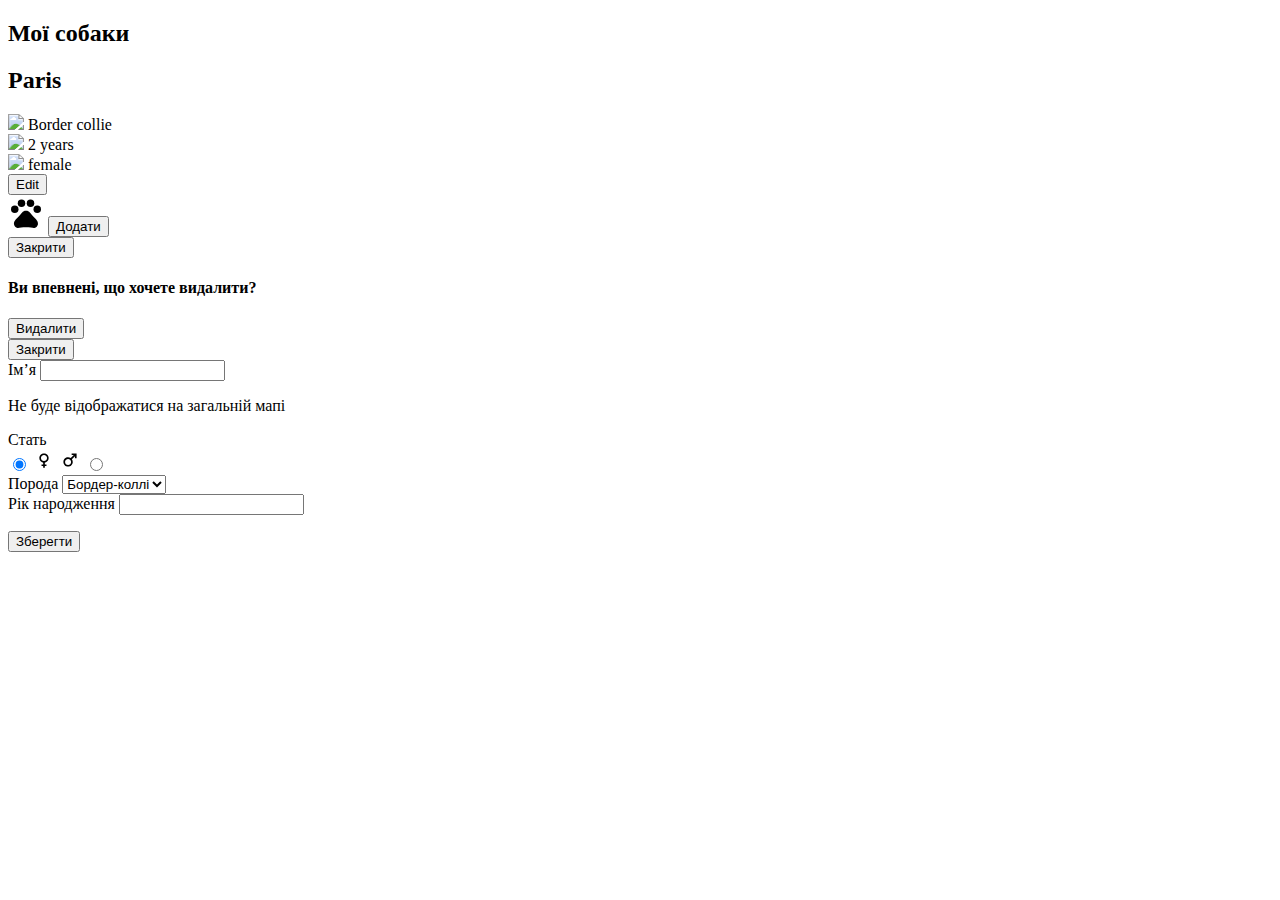
==== src/main/resources/templates/dogs.html @ 1c98ddac "update controllers, add frontend" ====
<!DOCTYPE html>
<html xmlns:th="http://www.thymeleaf.org">
<div th:replace="fragments/head :: head('Мої собаки')"></div>
<body>
<script>
      let DeleteDogId;

      function deleteDog(id) {
          DeleteDogId = id;
          document.getElementById("delete-dog-modal").classList.remove("hidden");
      }
  </script>
<div th:replace="fragments/menu :: menu"></div>

<main class="page-content">

  <header th:replace="fragments/greeting :: greeting(${msg})"></header>

  <h2 class="page-title">Мої собаки</h2>

  <div class="dogs-container">

    <article class="block item dog-item">
      <h2 class="title block-title">Paris</h2>

      <div class="features row">
        <div class="feature dog-breed-wrap">
          <img src="https://media.nature.com/lw800/magazine-assets/d41586-020-01430-5/d41586-020-01430-5_17977552.jpg"
               class="dog-avatar"/>
          <span class="dog-breed">Border collie</span>
        </div>

        <div class="feature dog-age-wrap">
          <img src="icons/cake.svg" class="icon"/>
          <span class="dog-breed">2 years</span>
        </div>

        <div class="feature dog-sex-wrap">
          <img src="icons/female.svg" class="icon"/>
          <span class="dog-sex">female</span>
        </div>
      </div>
      <button class="btn btn-smaller" onclick="deleteDog(4)">Edit</button>
    </article>

    <article class="block dog-item item add-block">
      <svg class="icon" xmlns="http://www.w3.org/2000/svg" height="36px" viewBox="0 0 24 24" width="36px"
           fill="#000000">
        <path d="M0 0h24v24H0z" fill="none"/>
        <circle cx="4.5" cy="9.5" r="2.5"/>
        <circle cx="9" cy="5.5" r="2.5"/>
        <circle cx="15" cy="5.5" r="2.5"/>
        <circle cx="19.5" cy="9.5" r="2.5"/>
        <path
          d="M17.34 14.86c-.87-1.02-1.6-1.89-2.48-2.91-.46-.54-1.05-1.08-1.75-1.32-.11-.04-.22-.07-.33-.09-.25-.04-.52-.04-.78-.04s-.53 0-.79.05c-.11.02-.22.05-.33.09-.7.24-1.28.78-1.75 1.32-.87 1.02-1.6 1.89-2.48 2.91-1.31 1.31-2.92 2.76-2.62 4.79.29 1.02 1.02 2.03 2.33 2.32.73.15 3.06-.44 5.54-.44h.18c2.48 0 4.81.58 5.54.44 1.31-.29 2.04-1.31 2.33-2.32.31-2.04-1.3-3.49-2.61-4.8z"/>
      </svg>
      <button class="btn btn-primary" id="btn-add-dog">Додати</button>
    </article>
  </div>

  <article class="block modal delete-modal hidden" id="delete-dog-modal">
    <button class="close-btn">Закрити</button>

    <h4 class="modal-title">Ви впевнені, що хочете видалити?</h4>
    <div class="row btn-row centered">
      <button class="btn btn-primary" id="btn-delete-dog">Видалити</button>
    </div>
  </article>

  <article class="block modal add-modal hidden" id="add-dog-modal">
    <button class="close-btn">Закрити</button>

    <form class="dog-form" name="createDog" onsubmit="event.preventDefault()">

      <div class="row columns">
        <div class="form-control">
          <label class="label" for="dog-name">Імʼя</label>
          <input type="text" id="dog-name" name="dog-name"/>
          <p class="input-tip">Не буде відображатися на загальній мапі</p>
        </div>

        <div class="form-control">
          <span class="label">Стать</span>

          <div class="switcher">
            <label class="switcher-btn">
              <input type="radio" name="dog-sex" value="female" class="visually-hidden" checked>
              <!--<div class="switcher-btn"></div>-->
              <svg xmlns="http://www.w3.org/2000/svg" enable-background="new 0 0 20 20" height="22px"
                   viewBox="0 0 20 20"
                   width="22px" fill="#000000">
                <rect fill="none" height="20" width="20"/>
                <path
                  d="M14.25,8.25C14.25,5.9,12.35,4,10,4S5.75,5.9,5.75,8.25c0,2.09,1.51,3.82,3.5,4.17V14h-1.5v1.5h1.5V17h1.5v-1.5h1.5V14h-1.5 v-1.58C12.74,12.07,14.25,10.34,14.25,8.25z M7.25,8.25C7.25,6.73,8.48,5.5,10,5.5s2.75,1.23,2.75,2.75S11.52,11,10,11 S7.25,9.77,7.25,8.25z"/>
              </svg>
            </label>

            <label class="switcher-btn">
              <!--<div class="switcher-btn">-->
              <svg xmlns="http://www.w3.org/2000/svg" enable-background="new 0 0 20 20" height="22px"
                   viewBox="0 0 20 20"
                   width="22px" fill="#000000">
                <rect fill="none" height="20" width="20"/>
                <path
                  d="M16,4h-4.5v1.5h1.94l-2.76,2.76C9.99,7.78,9.15,7.5,8.25,7.5C5.9,7.5,4,9.4,4,11.75C4,14.1,5.9,16,8.25,16 s4.25-1.9,4.25-4.25c0-0.9-0.28-1.74-0.76-2.43l2.76-2.76V8.5H16V4z M8.25,14.5c-1.52,0-2.75-1.23-2.75-2.75S6.73,9,8.25,9 S11,10.23,11,11.75S9.77,14.5,8.25,14.5z"/>
              </svg>
              <input type="radio" name="dog-sex" value="male" class="visually-hidden">
            </label>
          </div>
        </div>
      </div>

      <div class="row columns">
        <div class="form-control">
          <label class="label" for="dog-breed">
            Порода
          </label>

          <select name="dog-breed" id="dog-breed">
            <option value="1">Бордер-коллі</option>
            <option value="2">Пудель</option>
            <option value="3">Хаскі</option>
          </select>
        </div>

        <div class="form-control">
          <label class="label" for="dog-year-born">Рік народження</label>
          <input type="number" name="dog-year-born" id="dog-year-born"/>
        </div>
      </div>

      <p class="form-error" id="dog-form-errors"></p>

      <div class="row btn-row centered">
        <button class="btn btn-primary btn-smaller" type="submit" id="btn-save-dog">Зберегти</button>
      </div>
    </form>
  </article>
</main>

<script src="js/dogs.js"></script>
</body>
</html>
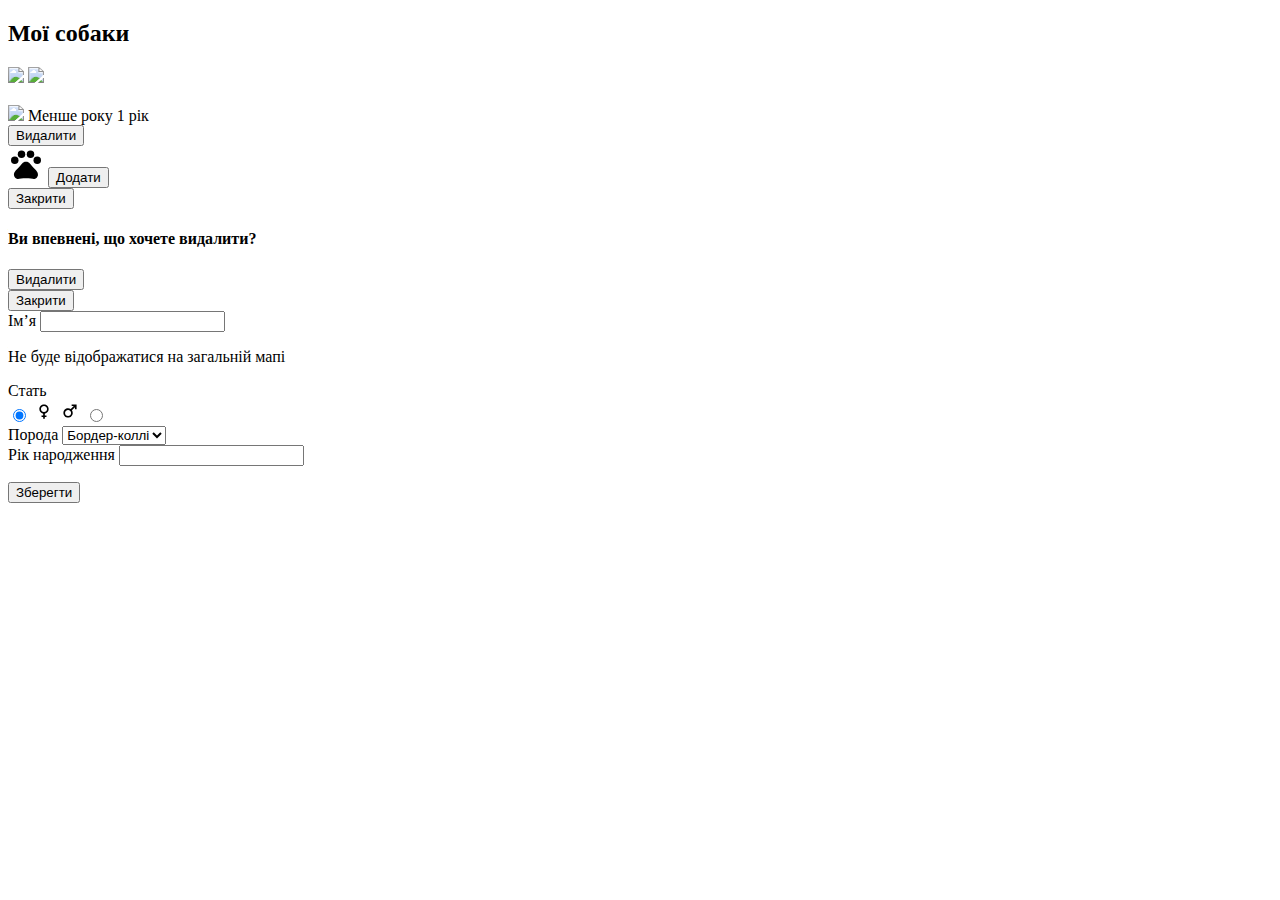
==== commit eace35b7: "display dogs and routes on frontend" ====
--- a/src/main/resources/templates/dogs.html
+++ b/src/main/resources/templates/dogs.html
@@ -9,135 +9,137 @@
           DeleteDogId = id;
           document.getElementById("delete-dog-modal").classList.remove("hidden");
       }
-  </script>
+</script>
 <div th:replace="fragments/menu :: menu"></div>
 
 <main class="page-content">
 
-  <header th:replace="fragments/greeting :: greeting(${msg})"></header>
+    <header th:replace="fragments/greeting :: greeting(${userEmail})"></header>
 
-  <h2 class="page-title">Мої собаки</h2>
+    <h2 class="page-title">Мої собаки</h2>
 
-  <div class="dogs-container">
+    <div class="dogs-container">
+        <article class="block item dog-item" th:if="${dogs}" th:each="dog : ${dogs}">
+            <div class="row">
+                <h2 class="title block-title" th:text="${dog.name}"></h2>
+                <img src="icons/female.svg" class="icon" th:if="${dog.sex.equals('Female')}"/>
+                <img src="icons/male.svg" class="icon" th:if="${dog.sex.equals('Male')}"/>
+            </div>
 
-    <article class="block item dog-item">
-      <h2 class="title block-title">Paris</h2>
+            <div class="features row">
+                <div class="feature dog-breed-wrap">
+                    <img th:if="${dog.breedPic}" th:src="${dog.breedPic}" class="dog-avatar"/>
+                    <span class="dog-breed" th:text="${dog.breedName}"></span>
+                </div>
 
-      <div class="features row">
-        <div class="feature dog-breed-wrap">
-          <img src="https://media.nature.com/lw800/magazine-assets/d41586-020-01430-5/d41586-020-01430-5_17977552.jpg"
-               class="dog-avatar"/>
-          <span class="dog-breed">Border collie</span>
+                <div class="feature dog-age-wrap">
+                    <img src="icons/cake.svg" class="icon"/>
+                    <span class="dog-breed" th:switch="${dog.age}">
+                        <span th:case="0">Менше року</span>
+                        <span th:case="1">1 рік</span>
+                        <span th:case="*" th:text="${dog.age} + ' років'"></span>
+                    </span>
+                </div>
+            </div>
+            <div class="row btn-row right">
+                <button class="btn btn-smaller" th:onclick="deleteDog(${dog.id}})">Видалити</button>
+            </div>
+        </article>
+
+        <article class="block dog-item item add-block">
+            <svg class="icon" xmlns="http://www.w3.org/2000/svg" height="36px" viewBox="0 0 24 24" width="36px"
+                 fill="#000000">
+                <path d="M0 0h24v24H0z" fill="none"/>
+                <circle cx="4.5" cy="9.5" r="2.5"/>
+                <circle cx="9" cy="5.5" r="2.5"/>
+                <circle cx="15" cy="5.5" r="2.5"/>
+                <circle cx="19.5" cy="9.5" r="2.5"/>
+                <path
+                        d="M17.34 14.86c-.87-1.02-1.6-1.89-2.48-2.91-.46-.54-1.05-1.08-1.75-1.32-.11-.04-.22-.07-.33-.09-.25-.04-.52-.04-.78-.04s-.53 0-.79.05c-.11.02-.22.05-.33.09-.7.24-1.28.78-1.75 1.32-.87 1.02-1.6 1.89-2.48 2.91-1.31 1.31-2.92 2.76-2.62 4.79.29 1.02 1.02 2.03 2.33 2.32.73.15 3.06-.44 5.54-.44h.18c2.48 0 4.81.58 5.54.44 1.31-.29 2.04-1.31 2.33-2.32.31-2.04-1.3-3.49-2.61-4.8z"/>
+            </svg>
+            <button class="btn btn-primary" id="btn-add-dog">Додати</button>
+        </article>
+    </div>
+
+    <article class="block modal delete-modal hidden" id="delete-dog-modal">
+        <button class="close-btn">Закрити</button>
+
+        <h4 class="modal-title">Ви впевнені, що хочете видалити?</h4>
+        <div class="row btn-row centered">
+            <button class="btn btn-primary" id="btn-delete-dog">Видалити</button>
         </div>
-
-        <div class="feature dog-age-wrap">
-          <img src="icons/cake.svg" class="icon"/>
-          <span class="dog-breed">2 years</span>
-        </div>
-
-        <div class="feature dog-sex-wrap">
-          <img src="icons/female.svg" class="icon"/>
-          <span class="dog-sex">female</span>
-        </div>
-      </div>
-      <button class="btn btn-smaller" onclick="deleteDog(4)">Edit</button>
     </article>
 
-    <article class="block dog-item item add-block">
-      <svg class="icon" xmlns="http://www.w3.org/2000/svg" height="36px" viewBox="0 0 24 24" width="36px"
-           fill="#000000">
-        <path d="M0 0h24v24H0z" fill="none"/>
-        <circle cx="4.5" cy="9.5" r="2.5"/>
-        <circle cx="9" cy="5.5" r="2.5"/>
-        <circle cx="15" cy="5.5" r="2.5"/>
-        <circle cx="19.5" cy="9.5" r="2.5"/>
-        <path
-          d="M17.34 14.86c-.87-1.02-1.6-1.89-2.48-2.91-.46-.54-1.05-1.08-1.75-1.32-.11-.04-.22-.07-.33-.09-.25-.04-.52-.04-.78-.04s-.53 0-.79.05c-.11.02-.22.05-.33.09-.7.24-1.28.78-1.75 1.32-.87 1.02-1.6 1.89-2.48 2.91-1.31 1.31-2.92 2.76-2.62 4.79.29 1.02 1.02 2.03 2.33 2.32.73.15 3.06-.44 5.54-.44h.18c2.48 0 4.81.58 5.54.44 1.31-.29 2.04-1.31 2.33-2.32.31-2.04-1.3-3.49-2.61-4.8z"/>
-      </svg>
-      <button class="btn btn-primary" id="btn-add-dog">Додати</button>
+    <article class="block modal add-modal hidden" id="add-dog-modal">
+        <button class="close-btn">Закрити</button>
+
+        <form class="dog-form" name="createDog" onsubmit="event.preventDefault()">
+
+            <div class="row columns">
+                <div class="form-control">
+                    <label class="label" for="dog-name">Імʼя</label>
+                    <input type="text" id="dog-name" name="dog-name"/>
+                    <p class="input-tip">Не буде відображатися на загальній мапі</p>
+                </div>
+
+                <div class="form-control">
+                    <span class="label">Стать</span>
+
+                    <div class="switcher">
+                        <label class="switcher-btn">
+                            <input type="radio" name="dog-sex" value="female" class="visually-hidden" checked>
+                            <!--<div class="switcher-btn"></div>-->
+                            <svg xmlns="http://www.w3.org/2000/svg" enable-background="new 0 0 20 20" height="22px"
+                                 viewBox="0 0 20 20"
+                                 width="22px" fill="#000000">
+                                <rect fill="none" height="20" width="20"/>
+                                <path
+                                        d="M14.25,8.25C14.25,5.9,12.35,4,10,4S5.75,5.9,5.75,8.25c0,2.09,1.51,3.82,3.5,4.17V14h-1.5v1.5h1.5V17h1.5v-1.5h1.5V14h-1.5 v-1.58C12.74,12.07,14.25,10.34,14.25,8.25z M7.25,8.25C7.25,6.73,8.48,5.5,10,5.5s2.75,1.23,2.75,2.75S11.52,11,10,11 S7.25,9.77,7.25,8.25z"/>
+                            </svg>
+                        </label>
+
+                        <label class="switcher-btn">
+                            <!--<div class="switcher-btn">-->
+                            <svg xmlns="http://www.w3.org/2000/svg" enable-background="new 0 0 20 20" height="22px"
+                                 viewBox="0 0 20 20"
+                                 width="22px" fill="#000000">
+                                <rect fill="none" height="20" width="20"/>
+                                <path d="M16,4h-4.5v1.5h1.94l-2.76,2.76C9.99,7.78,9.15,7.5,8.25,7.5C5.9,7.5,4,9.4,4,11.75C4,14.1,5.9,16,8.25,16 s4.25-1.9,4.25-4.25c0-0.9-0.28-1.74-0.76-2.43l2.76-2.76V8.5H16V4z M8.25,14.5c-1.52,0-2.75-1.23-2.75-2.75S6.73,9,8.25,9 S11,10.23,11,11.75S9.77,14.5,8.25,14.5z"/>
+                            </svg>
+                            <input type="radio" name="dog-sex" value="male" class="visually-hidden">
+                        </label>
+                    </div>
+                </div>
+            </div>
+
+            <div class="row columns">
+                <div class="form-control">
+                    <label class="label" for="dog-breed">
+                        Порода
+                    </label>
+
+                    <select name="dog-breed" id="dog-breed">
+                        <option value="1">Бордер-коллі</option>
+                        <option value="2">Пудель</option>
+                        <option value="3">Хаскі</option>
+                    </select>
+                </div>
+
+                <div class="form-control">
+                    <label class="label" for="dog-year-born">Рік народження</label>
+                    <input type="number" name="dog-year-born" id="dog-year-born"/>
+                </div>
+            </div>
+
+            <p class="form-error" id="dog-form-errors"></p>
+
+            <div class="row btn-row centered">
+                <button class="btn btn-primary btn-smaller" type="submit" id="btn-save-dog">Зберегти</button>
+            </div>
+        </form>
     </article>
-  </div>
-
-  <article class="block modal delete-modal hidden" id="delete-dog-modal">
-    <button class="close-btn">Закрити</button>
-
-    <h4 class="modal-title">Ви впевнені, що хочете видалити?</h4>
-    <div class="row btn-row centered">
-      <button class="btn btn-primary" id="btn-delete-dog">Видалити</button>
-    </div>
-  </article>
-
-  <article class="block modal add-modal hidden" id="add-dog-modal">
-    <button class="close-btn">Закрити</button>
-
-    <form class="dog-form" name="createDog" onsubmit="event.preventDefault()">
-
-      <div class="row columns">
-        <div class="form-control">
-          <label class="label" for="dog-name">Імʼя</label>
-          <input type="text" id="dog-name" name="dog-name"/>
-          <p class="input-tip">Не буде відображатися на загальній мапі</p>
-        </div>
-
-        <div class="form-control">
-          <span class="label">Стать</span>
-
-          <div class="switcher">
-            <label class="switcher-btn">
-              <input type="radio" name="dog-sex" value="female" class="visually-hidden" checked>
-              <!--<div class="switcher-btn"></div>-->
-              <svg xmlns="http://www.w3.org/2000/svg" enable-background="new 0 0 20 20" height="22px"
-                   viewBox="0 0 20 20"
-                   width="22px" fill="#000000">
-                <rect fill="none" height="20" width="20"/>
-                <path
-                  d="M14.25,8.25C14.25,5.9,12.35,4,10,4S5.75,5.9,5.75,8.25c0,2.09,1.51,3.82,3.5,4.17V14h-1.5v1.5h1.5V17h1.5v-1.5h1.5V14h-1.5 v-1.58C12.74,12.07,14.25,10.34,14.25,8.25z M7.25,8.25C7.25,6.73,8.48,5.5,10,5.5s2.75,1.23,2.75,2.75S11.52,11,10,11 S7.25,9.77,7.25,8.25z"/>
-              </svg>
-            </label>
-
-            <label class="switcher-btn">
-              <!--<div class="switcher-btn">-->
-              <svg xmlns="http://www.w3.org/2000/svg" enable-background="new 0 0 20 20" height="22px"
-                   viewBox="0 0 20 20"
-                   width="22px" fill="#000000">
-                <rect fill="none" height="20" width="20"/>
-                <path
-                  d="M16,4h-4.5v1.5h1.94l-2.76,2.76C9.99,7.78,9.15,7.5,8.25,7.5C5.9,7.5,4,9.4,4,11.75C4,14.1,5.9,16,8.25,16 s4.25-1.9,4.25-4.25c0-0.9-0.28-1.74-0.76-2.43l2.76-2.76V8.5H16V4z M8.25,14.5c-1.52,0-2.75-1.23-2.75-2.75S6.73,9,8.25,9 S11,10.23,11,11.75S9.77,14.5,8.25,14.5z"/>
-              </svg>
-              <input type="radio" name="dog-sex" value="male" class="visually-hidden">
-            </label>
-          </div>
-        </div>
-      </div>
-
-      <div class="row columns">
-        <div class="form-control">
-          <label class="label" for="dog-breed">
-            Порода
-          </label>
-
-          <select name="dog-breed" id="dog-breed">
-            <option value="1">Бордер-коллі</option>
-            <option value="2">Пудель</option>
-            <option value="3">Хаскі</option>
-          </select>
-        </div>
-
-        <div class="form-control">
-          <label class="label" for="dog-year-born">Рік народження</label>
-          <input type="number" name="dog-year-born" id="dog-year-born"/>
-        </div>
-      </div>
-
-      <p class="form-error" id="dog-form-errors"></p>
-
-      <div class="row btn-row centered">
-        <button class="btn btn-primary btn-smaller" type="submit" id="btn-save-dog">Зберегти</button>
-      </div>
-    </form>
-  </article>
 </main>
 
-<script src="js/dogs.js"></script>
+<script src="/js/dogs.js"></script>
 </body>
 </html>
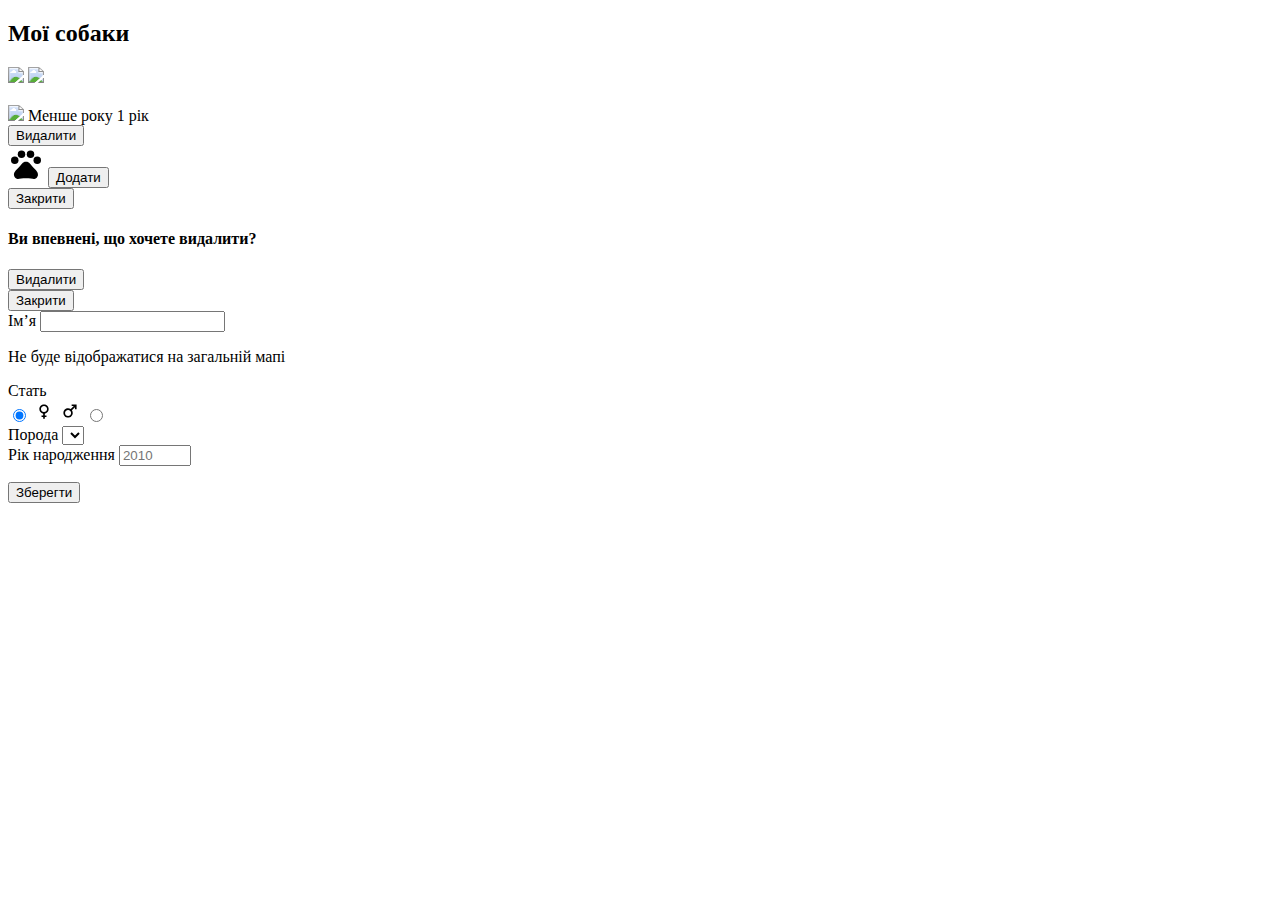
==== commit c55a6025: "update dogs display, validate dog actions" ====
--- a/src/main/resources/templates/dogs.html
+++ b/src/main/resources/templates/dogs.html
@@ -2,14 +2,6 @@
 <html xmlns:th="http://www.thymeleaf.org">
 <div th:replace="fragments/head :: head('Мої собаки')"></div>
 <body>
-<script>
-      let DeleteDogId;
-
-      function deleteDog(id) {
-          DeleteDogId = id;
-          document.getElementById("delete-dog-modal").classList.remove("hidden");
-      }
-</script>
 <div th:replace="fragments/menu :: menu"></div>
 
 <main class="page-content">
@@ -20,10 +12,10 @@
 
     <div class="dogs-container">
         <article class="block item dog-item" th:if="${dogs}" th:each="dog : ${dogs}">
-            <div class="row">
+            <div class="row block-header">
                 <h2 class="title block-title" th:text="${dog.name}"></h2>
-                <img src="icons/female.svg" class="icon" th:if="${dog.sex.equals('Female')}"/>
-                <img src="icons/male.svg" class="icon" th:if="${dog.sex.equals('Male')}"/>
+                <img src="img/female.svg" class="icon" th:if="${dog.sex.equals('Female')}"/>
+                <img src="img/male.svg" class="icon" th:if="${dog.sex.equals('Male')}"/>
             </div>
 
             <div class="features row">
@@ -33,7 +25,7 @@
                 </div>
 
                 <div class="feature dog-age-wrap">
-                    <img src="icons/cake.svg" class="icon"/>
+                    <img src="img/cake.svg" class="icon"/>
                     <span class="dog-breed" th:switch="${dog.age}">
                         <span th:case="0">Менше року</span>
                         <span th:case="1">1 рік</span>
@@ -42,7 +34,7 @@
                 </div>
             </div>
             <div class="row btn-row right">
-                <button class="btn btn-smaller" th:onclick="deleteDog(${dog.id}})">Видалити</button>
+                <button class="btn btn-smaller delete-dog-btn" th:data-id="${dog.id}">Видалити</button>
             </div>
         </article>
 
@@ -113,21 +105,19 @@
             </div>
 
             <div class="row columns">
-                <div class="form-control">
+                <div class="form-control" th:if="${breeds}" >
                     <label class="label" for="dog-breed">
                         Порода
                     </label>
 
-                    <select name="dog-breed" id="dog-breed">
-                        <option value="1">Бордер-коллі</option>
-                        <option value="2">Пудель</option>
-                        <option value="3">Хаскі</option>
+                    <select name="dog-breed" id="dog-breed" >
+                        <option th:each="breed : ${breeds}" th:value="${breed.id}" th:text="${breed.name}"></option>
                     </select>
                 </div>
 
                 <div class="form-control">
                     <label class="label" for="dog-year-born">Рік народження</label>
-                    <input type="number" name="dog-year-born" id="dog-year-born"/>
+                    <input type="number" min="1996" max="2021" placeholder="2010" name="dog-year-born" id="dog-year-born"/>
                 </div>
             </div>
 
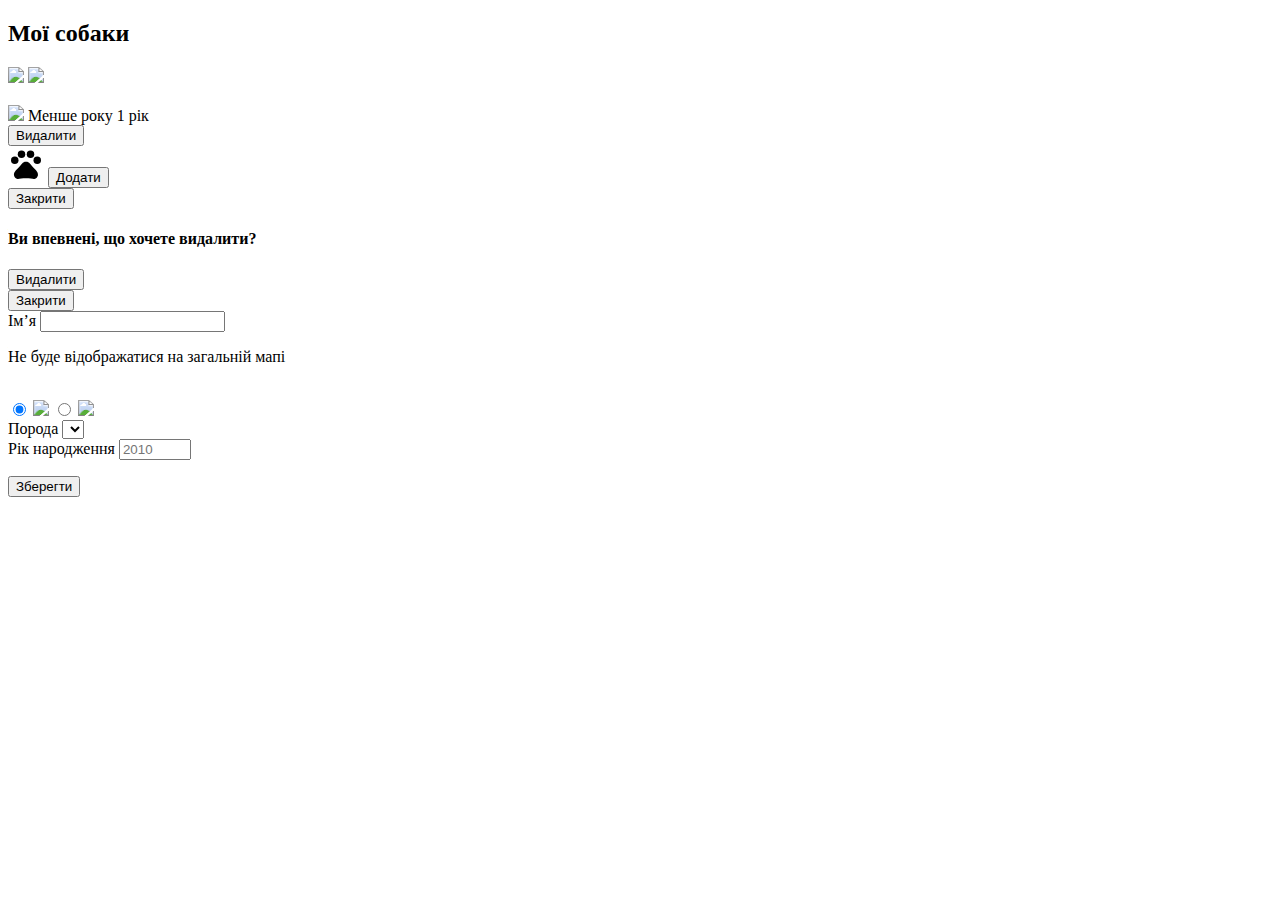
==== commit 0968f54a: "ui & script updates" ====
--- a/src/main/resources/templates/dogs.html
+++ b/src/main/resources/templates/dogs.html
@@ -2,7 +2,7 @@
 <html xmlns:th="http://www.thymeleaf.org">
 <div th:replace="fragments/head :: head('Мої собаки')"></div>
 <body>
-<div th:replace="fragments/menu :: menu"></div>
+<div th:replace="fragments/menu :: menu(isSignedIn = true)"></div>
 
 <main class="page-content">
 
@@ -20,8 +20,8 @@
 
             <div class="features row">
                 <div class="feature dog-breed-wrap">
-                    <img th:if="${dog.breedPic}" th:src="${dog.breedPic}" class="dog-avatar"/>
-                    <span class="dog-breed" th:text="${dog.breedName}"></span>
+                    <img th:if="${dog.breed.pic}" th:src="${dog.breed.pic}" class="dog-avatar"/>
+                    <span class="dog-breed" th:text="${dog.breed.name}"></span>
                 </div>
 
                 <div class="feature dog-age-wrap">
@@ -75,30 +75,17 @@
                 </div>
 
                 <div class="form-control">
-                    <span class="label">Стать</span>
+                    <span class="label" style="color: white">Стать</span>
 
                     <div class="switcher">
-                        <label class="switcher-btn">
-                            <input type="radio" name="dog-sex" value="female" class="visually-hidden" checked>
-                            <!--<div class="switcher-btn"></div>-->
-                            <svg xmlns="http://www.w3.org/2000/svg" enable-background="new 0 0 20 20" height="22px"
-                                 viewBox="0 0 20 20"
-                                 width="22px" fill="#000000">
-                                <rect fill="none" height="20" width="20"/>
-                                <path
-                                        d="M14.25,8.25C14.25,5.9,12.35,4,10,4S5.75,5.9,5.75,8.25c0,2.09,1.51,3.82,3.5,4.17V14h-1.5v1.5h1.5V17h1.5v-1.5h1.5V14h-1.5 v-1.58C12.74,12.07,14.25,10.34,14.25,8.25z M7.25,8.25C7.25,6.73,8.48,5.5,10,5.5s2.75,1.23,2.75,2.75S11.52,11,10,11 S7.25,9.77,7.25,8.25z"/>
-                            </svg>
+                        <input type="radio" name="dog-sex" id="sex-female" value="female" class="visually-hidden" checked>
+                        <label class="switcher-btn" for="sex-female">
+                            <img src="/img/female.svg" class="icon">
                         </label>
 
-                        <label class="switcher-btn">
-                            <!--<div class="switcher-btn">-->
-                            <svg xmlns="http://www.w3.org/2000/svg" enable-background="new 0 0 20 20" height="22px"
-                                 viewBox="0 0 20 20"
-                                 width="22px" fill="#000000">
-                                <rect fill="none" height="20" width="20"/>
-                                <path d="M16,4h-4.5v1.5h1.94l-2.76,2.76C9.99,7.78,9.15,7.5,8.25,7.5C5.9,7.5,4,9.4,4,11.75C4,14.1,5.9,16,8.25,16 s4.25-1.9,4.25-4.25c0-0.9-0.28-1.74-0.76-2.43l2.76-2.76V8.5H16V4z M8.25,14.5c-1.52,0-2.75-1.23-2.75-2.75S6.73,9,8.25,9 S11,10.23,11,11.75S9.77,14.5,8.25,14.5z"/>
-                            </svg>
-                            <input type="radio" name="dog-sex" value="male" class="visually-hidden">
+                        <input type="radio" name="dog-sex" id="sex-male" value="male" class="visually-hidden">
+                        <label class="switcher-btn" for="sex-male">
+                            <img src="/img/male.svg" class="icon">
                         </label>
                     </div>
                 </div>
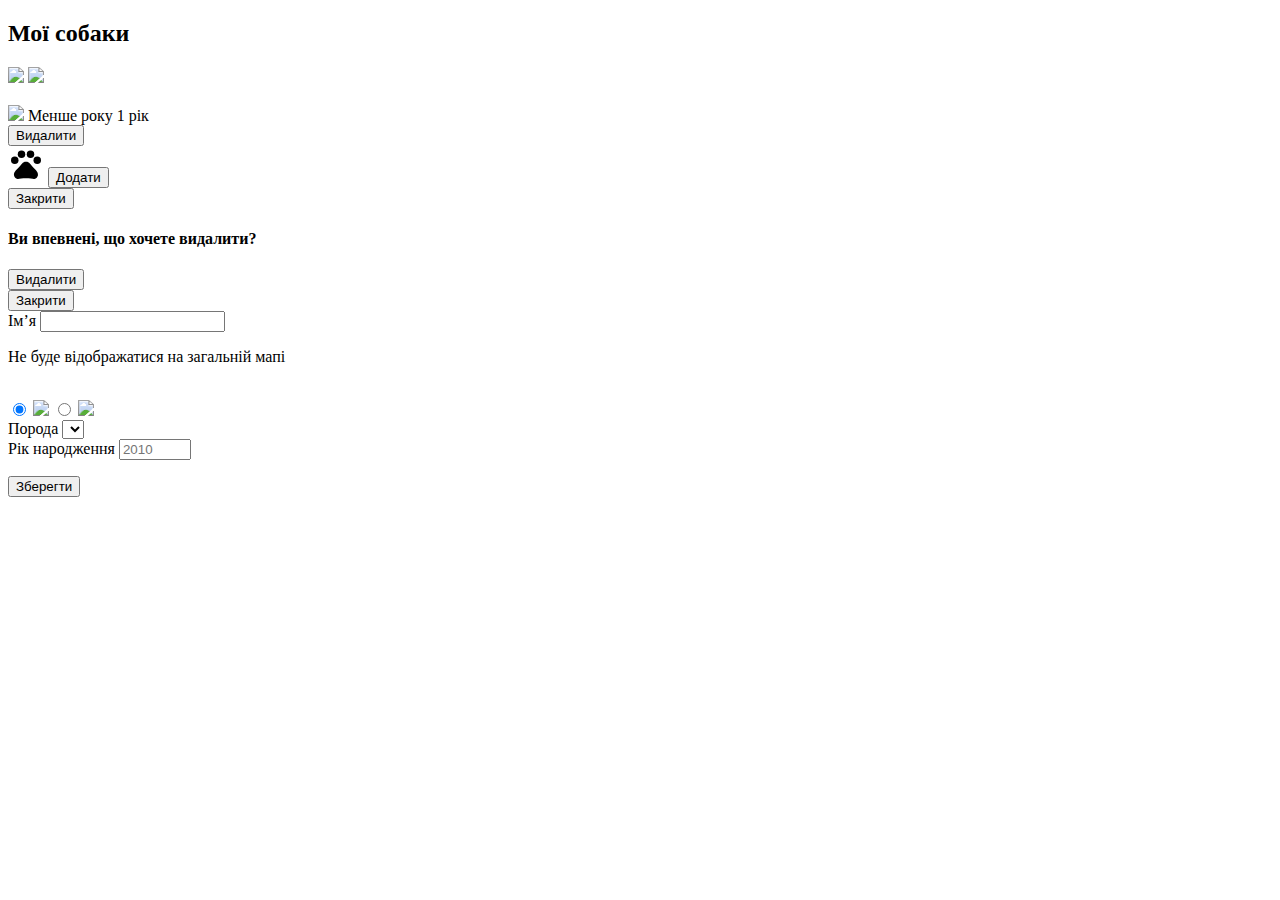
==== commit 9e5bd308: "formatting & cleanup" ====
--- a/src/main/resources/templates/dogs.html
+++ b/src/main/resources/templates/dogs.html
@@ -1,8 +1,10 @@
 <!DOCTYPE html>
 <html xmlns:th="http://www.thymeleaf.org">
-<div th:replace="fragments/head :: head('Мої собаки')"></div>
+<head th:replace="fragments/head :: head('Мої собаки')"></head>
+
 <body>
-<div th:replace="fragments/menu :: menu(isSignedIn = true)"></div>
+
+<nav th:replace="fragments/menu :: menu(isSignedIn = true)"></nav>
 
 <main class="page-content">
 
@@ -13,9 +15,9 @@
     <div class="dogs-container">
         <article class="block item dog-item" th:if="${dogs}" th:each="dog : ${dogs}">
             <div class="row block-header">
-                <h2 class="title block-title" th:text="${dog.name}"></h2>
-                <img src="img/female.svg" class="icon" th:if="${dog.sex.equals('Female')}"/>
-                <img src="img/male.svg" class="icon" th:if="${dog.sex.equals('Male')}"/>
+                <h3 class="title block-title" th:text="${dog.name}"></h3>
+                <img src="img/female.svg" class="icon" th:if="${dog.sex == 'f'}"/>
+                <img src="img/male.svg" class="icon" th:if="${dog.sex == 'm'}"/>
             </div>
 
             <div class="features row">
@@ -33,6 +35,7 @@
                     </span>
                 </div>
             </div>
+
             <div class="row btn-row right">
                 <button class="btn btn-smaller delete-dog-btn" th:data-id="${dog.id}">Видалити</button>
             </div>
@@ -65,7 +68,7 @@
     <article class="block modal add-modal hidden" id="add-dog-modal">
         <button class="close-btn">Закрити</button>
 
-        <form class="dog-form" name="createDog" onsubmit="event.preventDefault()">
+        <form class="dog-form" name="createDog" onsubmit="event.preventDefault(); return false;">
 
             <div class="row columns">
                 <div class="form-control">
@@ -75,29 +78,29 @@
                 </div>
 
                 <div class="form-control">
-                    <span class="label" style="color: white">Стать</span>
+                    <span class="label" style="opacity: 0">Стать</span>
 
                     <div class="switcher">
                         <input type="radio" name="dog-sex" id="sex-female" value="female" class="visually-hidden" checked>
                         <label class="switcher-btn" for="sex-female">
-                            <img src="/img/female.svg" class="icon">
+                            <img src="img/female.svg" class="icon">
                         </label>
 
                         <input type="radio" name="dog-sex" id="sex-male" value="male" class="visually-hidden">
                         <label class="switcher-btn" for="sex-male">
-                            <img src="/img/male.svg" class="icon">
+                            <img src="img/male.svg" class="icon">
                         </label>
                     </div>
                 </div>
             </div>
 
             <div class="row columns">
-                <div class="form-control" th:if="${breeds}" >
+                <div class="form-control" th:if="${breeds}">
                     <label class="label" for="dog-breed">
                         Порода
                     </label>
 
-                    <select name="dog-breed" id="dog-breed" >
+                    <select name="dog-breed" id="dog-breed">
                         <option th:each="breed : ${breeds}" th:value="${breed.id}" th:text="${breed.name}"></option>
                     </select>
                 </div>
@@ -117,6 +120,6 @@
     </article>
 </main>
 
-<script src="/js/dogs.js"></script>
+<script src="js/dogs.js"></script>
 </body>
 </html>
